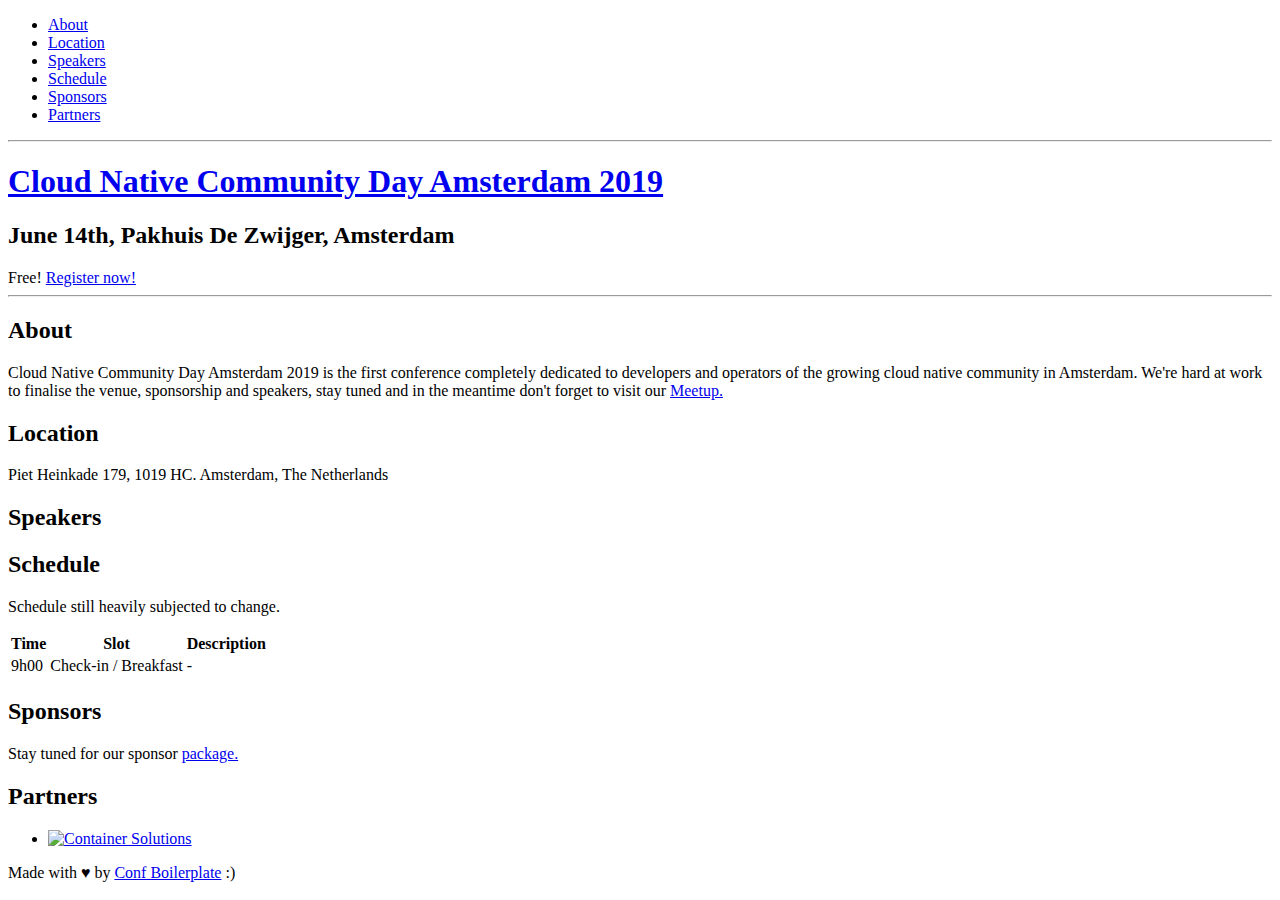
==== index.html @ c3013dac "initial" ====
<!doctype html>
<html itemscope itemtype="http://schema.org/Event">
<head>
  <title itemprop="name">Cloud Native Community Day Amsterdam 2019</title>

  <meta charset="utf-8">
  <meta name="author" content="Cloud Native Community Day Amsterdam 2019" />
  <meta name="description" content="Cloud Native Community Day is a community-led conference for all Cloud Native applications and platforms">
  <meta name="viewport" content="width=device-width">
  <meta http-equiv="X-UA-Compatible" content="IE=edge,chrome=1">

  <meta name="generator" content="Hugo 0.54.0" />
  <meta property="og:title" content="Cloud Native Community Day Amsterdam 2019" />
<meta property="og:description" content="Cloud Native Community Day is a community-led conference for all Cloud Native applications and platforms" />
<meta property="og:type" content="website" />
<meta property="og:url" content="https://cloudnative.amsterdam/" />

<meta property="og:image" content="https://cloudnative.amsterdam/img/background.jpg" />


  <meta name="twitter:card" content="summary_large_image"/>
<meta name="twitter:image" content="https://cloudnative.amsterdam/img/background.jpg"/>

<meta name="twitter:title" content="Cloud Native Community Day Amsterdam 2019"/>
<meta name="twitter:description" content="Cloud Native Community Day is a community-led conference for all Cloud Native applications and platforms"/>


  <link rel="shortcut icon" href="https://cloudnative.amsterdam/img/favicon.ico" type="image/x-icon">
  <link rel="apple-touch-icon" href="https://cloudnative.amsterdam/img/apple-touch-icon.png">

  <link rel="stylesheet" type="text/css" href="https://cloudnative.amsterdam/css/main.css">

</head>
<body>
  <div class="global">

    <nav id="nav">
  <ul class="wrapper">
    
      <li class="nav-item">
        <a href="#about" target="_blank" title="About" class="nav-link">
          About
        </a>
      </li>
    
      <li class="nav-item">
        <a href="#location" target="_blank" title="Location" class="nav-link">
          Location
        </a>
      </li>
    
      <li class="nav-item">
        <a href="#speakers" target="_blank" title="Speakers" class="nav-link">
          Speakers
        </a>
      </li>
    
      <li class="nav-item">
        <a href="#schedule" target="_blank" title="Schedule" class="nav-link">
          Schedule
        </a>
      </li>
    
      <li class="nav-item">
        <a href="#sponsors" target="_blank" title="Sponsors" class="nav-link">
          Sponsors
        </a>
      </li>
    
      <li class="nav-item">
        <a href="#partners" target="_blank" title="Partners" class="nav-link">
          Partners
        </a>
      </li>
    
  </ul>
</nav>

<hr>

    

<header class="header">
  <div class="wrapper">
    <h1 class="logo-name">
      <a class="logo-link" href="#" title="Cloud Native Community Day Amsterdam 2019" itemprop="name">Cloud Native Community Day Amsterdam 2019</a>
    </h1>
    <h2 class="tagline">June 14th, Pakhuis De Zwijger, Amsterdam</h2>

    <div class="call-action-area">
      
        <span class="price">Free!</span>
      

      
        <a href="http://register.example.com" class="call-action-link" target="_blank" title="Register now!">Register now!</a>
      
    </div>
  </div>
</header>

<hr>


    <div class="content" id="content">
      <div class="wrapper">
        
          <section class="about" id="about">
            <h2 class="section-title">About</h2>

<p itemprop="description"> Cloud Native Community Day Amsterdam 2019 is the first conference completely dedicated to
    developers and operators of the growing cloud native community in Amsterdam. We're hard at work to finalise the
    venue, sponsorship and speakers, stay tuned and in the meantime don't forget to visit our <a href="https://www.meetup.com/Amsterdam-Kubernetes-meetup/"
        target="_blank">Meetup.</a></p>
          </section>
        
          <section class="location" id="location">
            <h2 class="section-title">Location</h2>

<p itemprop="address" itemscope itemtype="http://schema.org/PostalAddress">
  <span itemprop="streetAddress"> Piet Heinkade 179, 1019 HC. </span>
  <span itemprop="addressLocality">Amsterdam</span>,
  <span itemprop="addressRegion"> The Netherlands</span>
</p>

<div id="map-canvas" class="location-area" data-address=" Piet Heinkade 179, 1019 HC, Amsterdam - The Netherlands"></div>

          </section>
        
          <section class="speakers" id="speakers">
            <h2 class="section-title">Speakers</h2>

<ul class="speakers-list">

</ul>

          </section>
        
          <section class="schedule" id="schedule">
            <h2 class="section-title">Schedule</h2>

<p>Schedule still heavily subjected to change.</p>
<div class="schedule-tbl">
  <table>
    <thead>
      <tr>
        <th class="schedule-time">Time</th>
        <th class="schedule-slot">Slot</th>
        <th class="schedule-description">Description</th>
      </tr>
    </thead>
    <tbody>
      
        
          <tr class="schedule-other">
            <td class="schedule-time">9h00</td>
            <td class="schedule-slot">Check-in / Breakfast</td>
            <td class="schedule-description">-</td>
          </tr>
        
      
    </tbody>
  </table>
</div>

          </section>
        
          <section class="sponsors" id="sponsors">
            <h2 class="section-title">Sponsors</h2>

<p>Stay tuned for our sponsor <a href="static/sponsor_cncdams19.pdf">package.</a> </p>

<ul class="sponsors-list">
  
</ul>
          </section>
        
          <section class="partners" id="partners">
            <h2 class="section-title">Partners</h2>

<ul class="partners-list">

  <li class="partner-item" itemscope itemtype="http://schema.org/Organization">
    <a href="https://container-solutions.com/" class="partner-logo partner-link" itemprop="url" target="_blank">
      <img src="https://cloudnative.amsterdam/img/cs.jpg" alt="Container Solutions" class="photo" itemprop="image">
    </a>
  </li>

</ul>

          </section>
        

        <footer class="footer">
          <p>Made with ♥ by <a href="https://github.com/braziljs/conf-boilerplate" target="_blank">Conf Boilerplate</a> :)</p>
        </footer>
      </div>
    </div>
  </div>

  <script src="https://ajax.googleapis.com/ajax/libs/jquery/1.11.0/jquery.min.js"></script>
  <script>window.jQuery || document.write('<script src="https://cloudnative.amsterdam/js/jquery.js"><\/script>')</script>
  
  
  <script src="https://maps.google.com/maps/api/js?key=AIzaSyBIn3t-h0jnfK1qaYz-WOkr_lG3ku8jpjw"></script>
  <script src="https://cloudnative.amsterdam/js/main.js"></script>
  
  
  
</body>
</html>
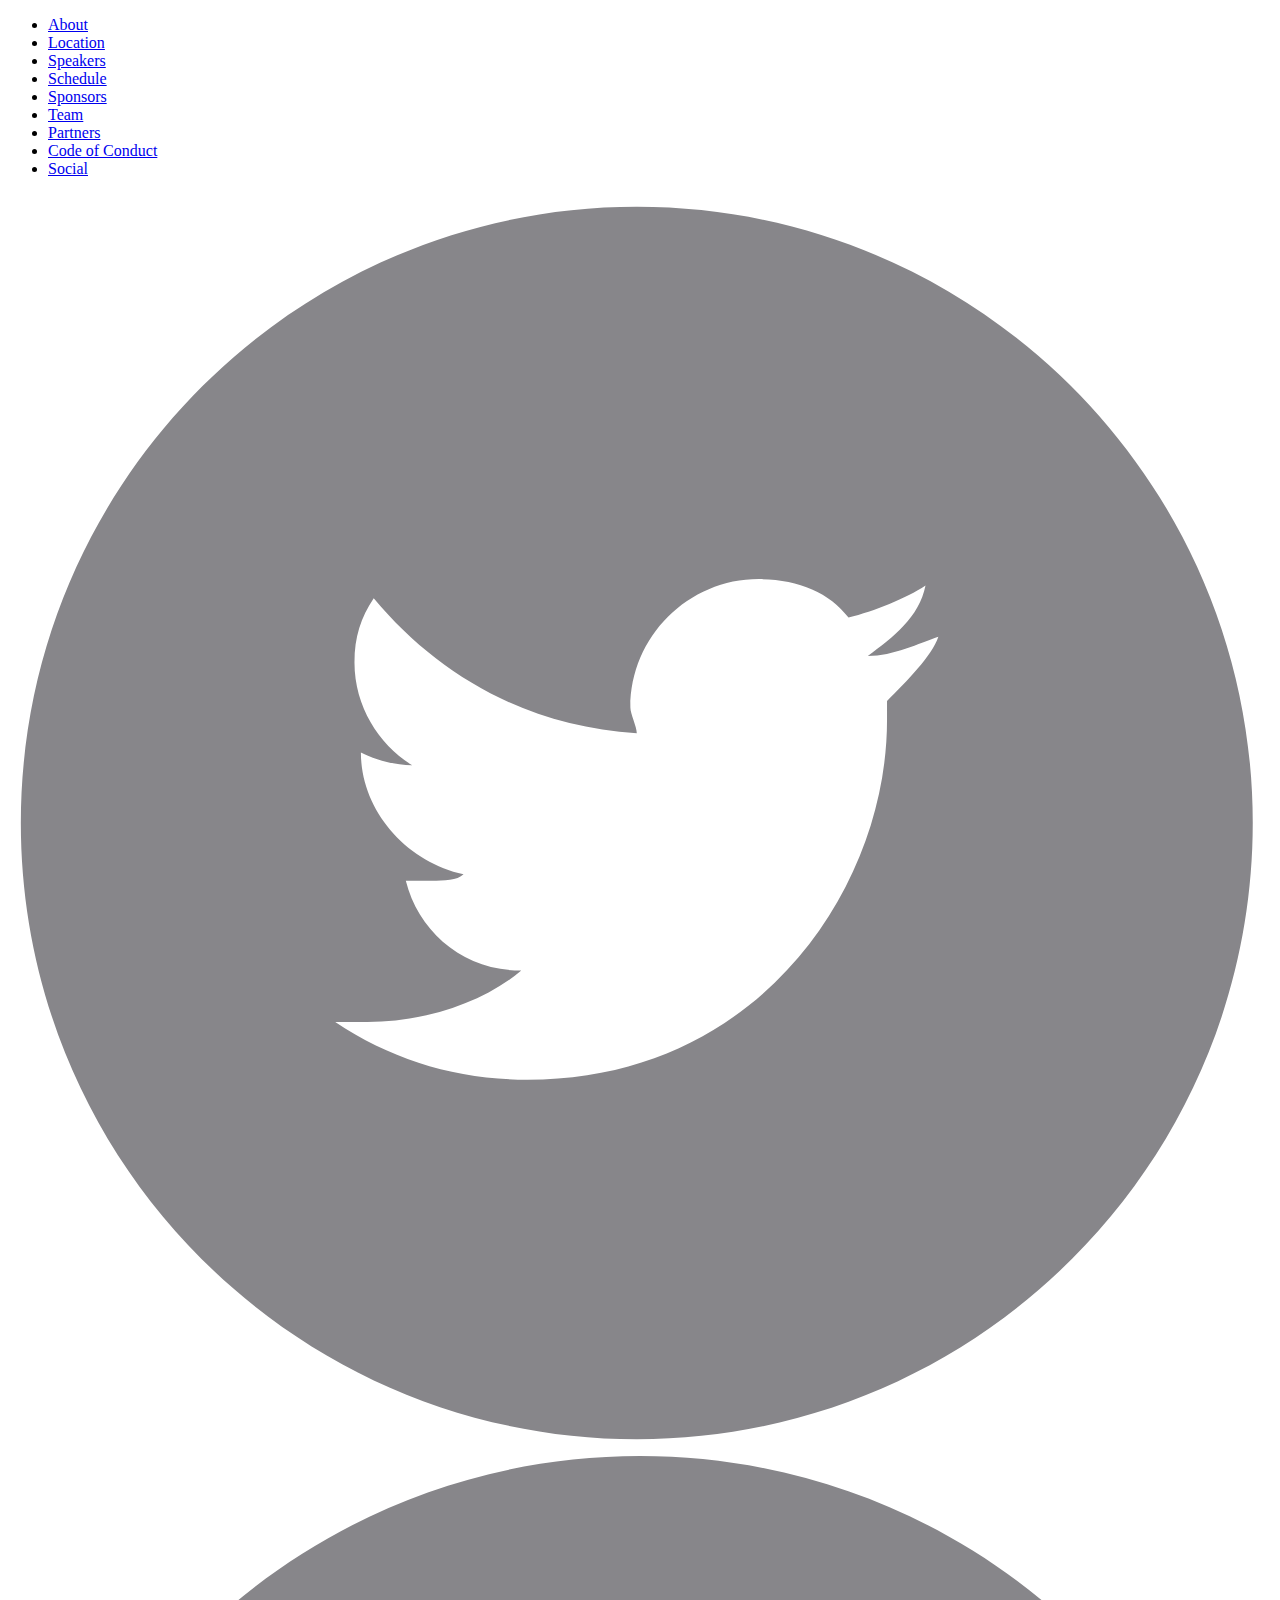
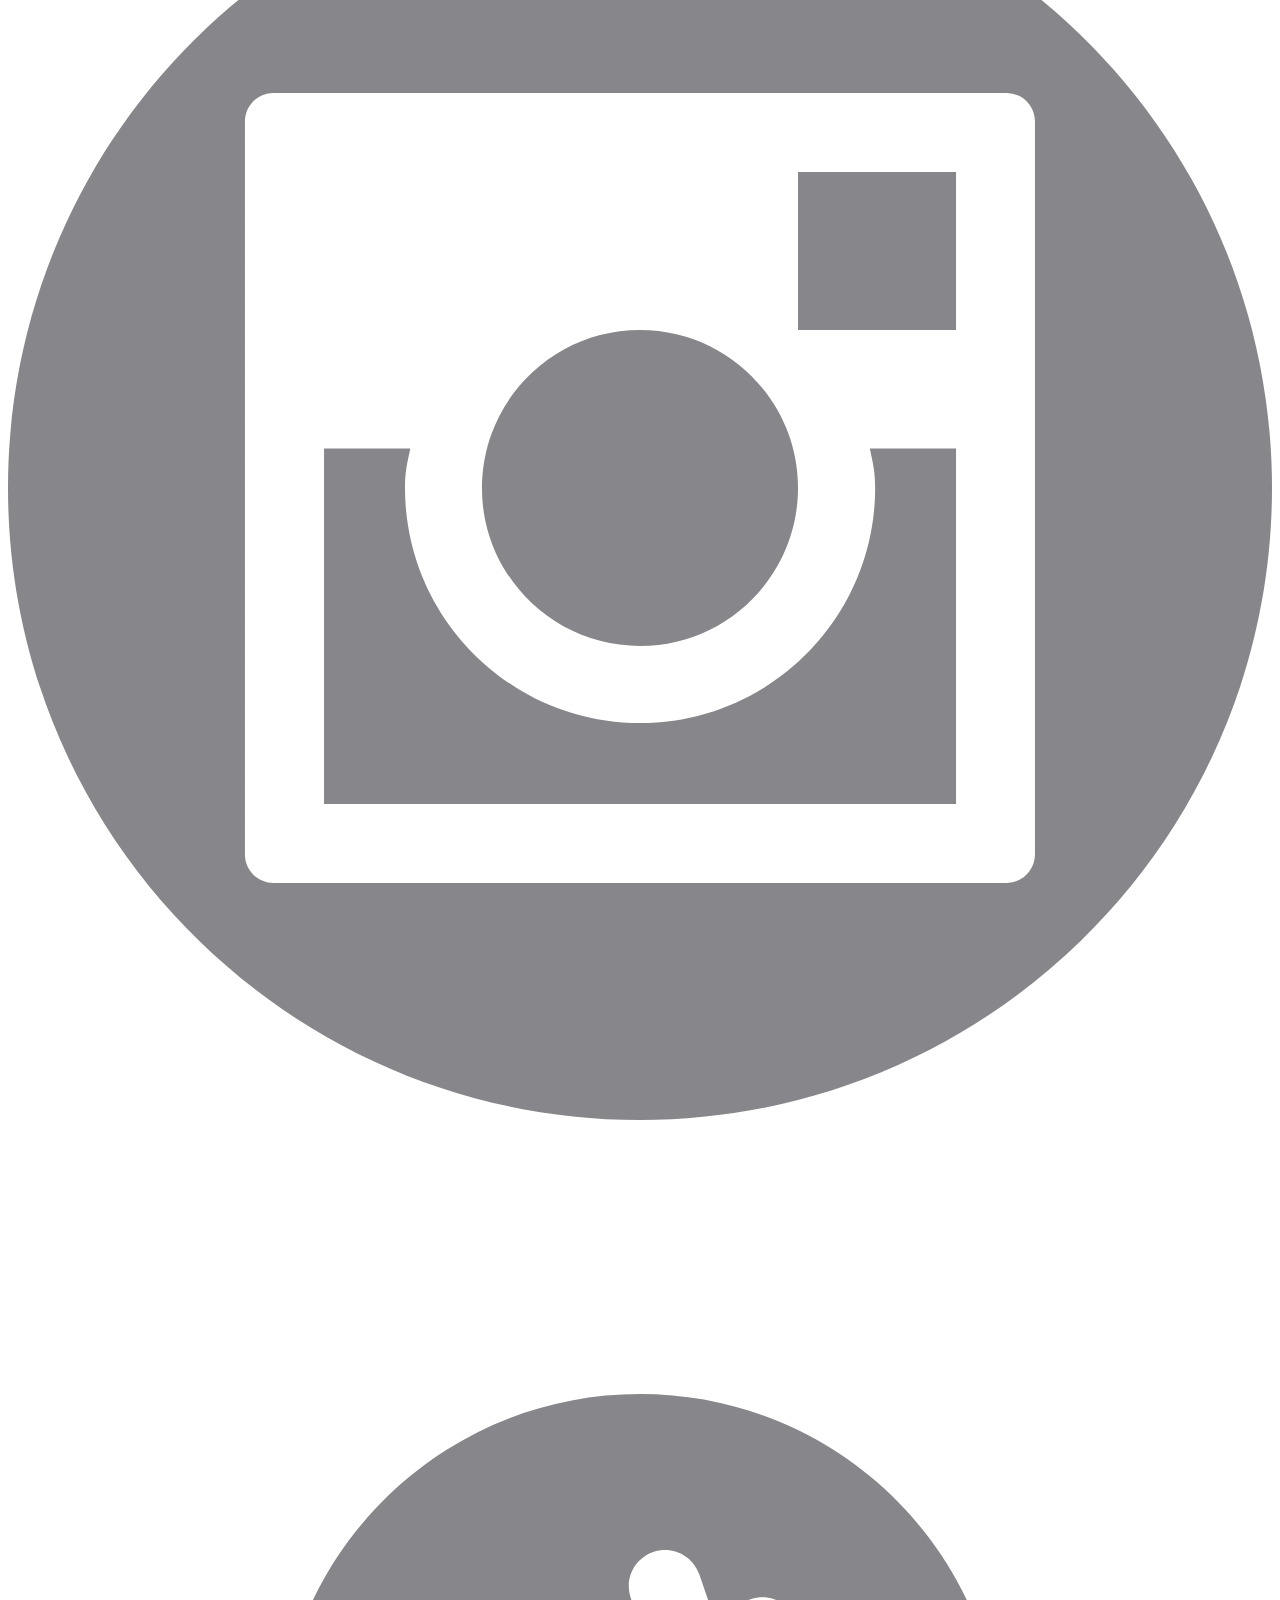
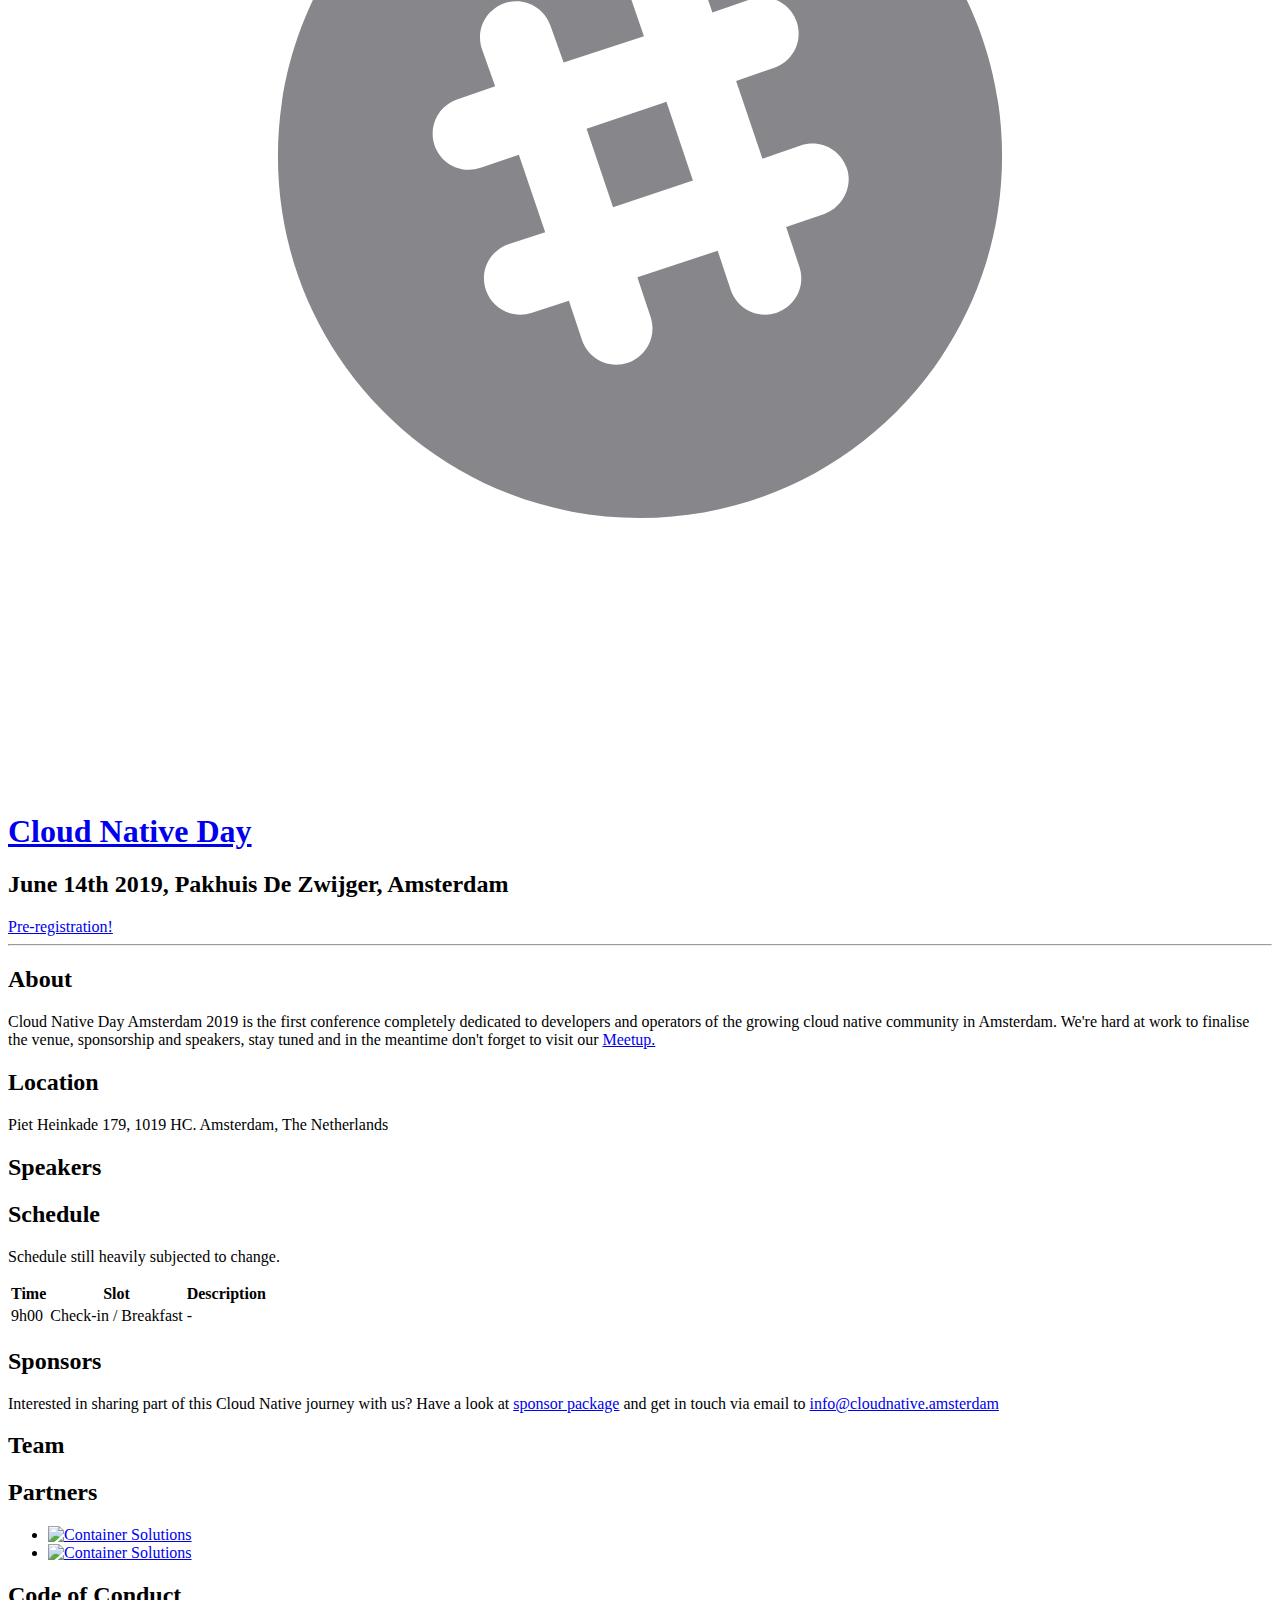
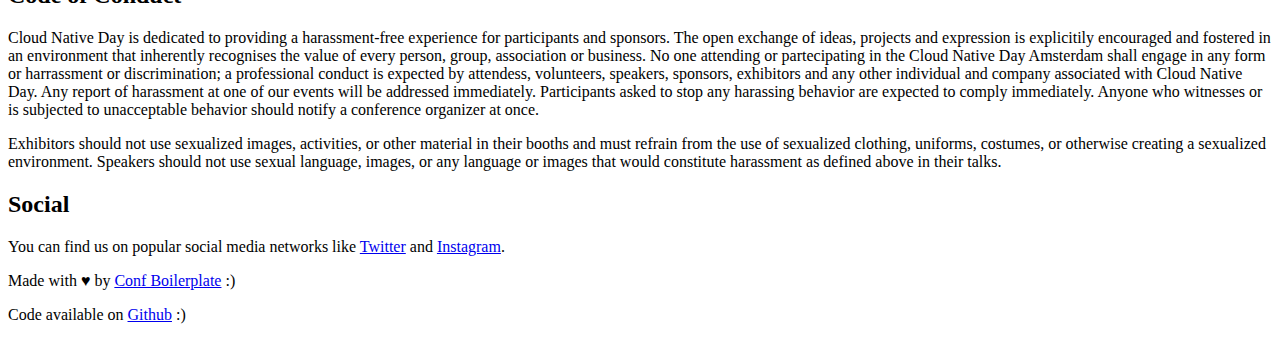
==== commit 7d86c886: "deploy from Alessandro" ====
--- a/index.html
+++ b/index.html
@@ -1,28 +1,25 @@
 <!doctype html>
 <html itemscope itemtype="http://schema.org/Event">
 <head>
-  <title itemprop="name">Cloud Native Community Day Amsterdam 2019</title>
+  <title itemprop="name">Cloud Native Day</title>
 
   <meta charset="utf-8">
-  <meta name="author" content="Cloud Native Community Day Amsterdam 2019" />
-  <meta name="description" content="Cloud Native Community Day is a community-led conference for all Cloud Native applications and platforms">
+  <meta name="author" content="Cloud Native Day" />
+  <meta name="description" content="Cloud Native Day is a community-led conference for all Cloud Native applications and platforms">
   <meta name="viewport" content="width=device-width">
   <meta http-equiv="X-UA-Compatible" content="IE=edge,chrome=1">
 
-  <meta name="generator" content="Hugo 0.54.0" />
-  <meta property="og:title" content="Cloud Native Community Day Amsterdam 2019" />
-<meta property="og:description" content="Cloud Native Community Day is a community-led conference for all Cloud Native applications and platforms" />
+  <meta name="generator" content="Hugo 0.53" />
+  <meta property="og:title" content="Cloud Native Day Amsterdam 2019" />
+<meta property="og:description" content="Cloud Native Day is a community-led conference for all Cloud Native applications and platforms" />
 <meta property="og:type" content="website" />
 <meta property="og:url" content="https://cloudnative.amsterdam/" />
 
-<meta property="og:image" content="https://cloudnative.amsterdam/img/background.jpg" />
-
-
   <meta name="twitter:card" content="summary_large_image"/>
 <meta name="twitter:image" content="https://cloudnative.amsterdam/img/background.jpg"/>
 
-<meta name="twitter:title" content="Cloud Native Community Day Amsterdam 2019"/>
-<meta name="twitter:description" content="Cloud Native Community Day is a community-led conference for all Cloud Native applications and platforms"/>
+<meta name="twitter:title" content="Cloud Native Day Amsterdam 2019"/>
+<meta name="twitter:description" content="Cloud Native Day is a community-led conference for all Cloud Native applications and platforms"/>
 
 
   <link rel="shortcut icon" href="https://cloudnative.amsterdam/img/favicon.ico" type="image/x-icon">
@@ -37,63 +34,90 @@
     <nav id="nav">
   <ul class="wrapper">
     
-      <li class="nav-item">
-        <a href="#about" target="_blank" title="About" class="nav-link">
-          About
-        </a>
-      </li>
-    
-      <li class="nav-item">
-        <a href="#location" target="_blank" title="Location" class="nav-link">
-          Location
-        </a>
-      </li>
-    
-      <li class="nav-item">
-        <a href="#speakers" target="_blank" title="Speakers" class="nav-link">
-          Speakers
-        </a>
-      </li>
-    
-      <li class="nav-item">
-        <a href="#schedule" target="_blank" title="Schedule" class="nav-link">
-          Schedule
-        </a>
-      </li>
-    
-      <li class="nav-item">
-        <a href="#sponsors" target="_blank" title="Sponsors" class="nav-link">
-          Sponsors
-        </a>
-      </li>
-    
-      <li class="nav-item">
-        <a href="#partners" target="_blank" title="Partners" class="nav-link">
-          Partners
-        </a>
-      </li>
+    <li class="nav-item">
+      <a href="#about" target="_blank" title="About" class="nav-link">
+        About
+      </a>
+
+    </li>
+    
+    <li class="nav-item">
+      <a href="#location" target="_blank" title="Location" class="nav-link">
+        Location
+      </a>
+
+    </li>
+    
+    <li class="nav-item">
+      <a href="#speakers" target="_blank" title="Speakers" class="nav-link">
+        Speakers
+      </a>
+
+    </li>
+    
+    <li class="nav-item">
+      <a href="#schedule" target="_blank" title="Schedule" class="nav-link">
+        Schedule
+      </a>
+
+    </li>
+    
+    <li class="nav-item">
+      <a href="#sponsors" target="_blank" title="Sponsors" class="nav-link">
+        Sponsors
+      </a>
+
+    </li>
+    
+    <li class="nav-item">
+      <a href="#team" target="_blank" title="Team" class="nav-link">
+        Team
+      </a>
+
+    </li>
+    
+    <li class="nav-item">
+      <a href="#partners" target="_blank" title="Partners" class="nav-link">
+        Partners
+      </a>
+
+    </li>
+    
+    <li class="nav-item">
+      <a href="#coc" target="_blank" title="Code of Conduct" class="nav-link">
+        Code of Conduct
+      </a>
+
+    </li>
+    
+    <li class="nav-item">
+      <a href="#social" target="_blank" title="Social" class="nav-link">
+        Social
+      </a>
+
+    </li>
     
   </ul>
+
+  <a class="nav-share-twitter" href="https://twitter.com/cloudnativeams"><img src=img/header_twitter.svg> </a> <a
+      class="nav-share-instagram" href="https://www.instagram.com/cloudnativeams"><img src=img/header_instagram.svg>
+      </a> <a class="nav-share-slack" href="http://slack.k8s.io/"><img src=img/header_slack.svg>
+       </a>
 </nav>
-
-<hr>
-
     
 
 <header class="header">
   <div class="wrapper">
     <h1 class="logo-name">
-      <a class="logo-link" href="#" title="Cloud Native Community Day Amsterdam 2019" itemprop="name">Cloud Native Community Day Amsterdam 2019</a>
+      <a class="logo-link" href="#" title="Cloud Native Day" itemprop="name"><span style="font-family:Geneva">Cloud Native Day</span></a>
     </h1>
-    <h2 class="tagline">June 14th, Pakhuis De Zwijger, Amsterdam</h2>
+    <h2 class="tagline">June 14th 2019, Pakhuis De Zwijger, Amsterdam</h2>
 
     <div class="call-action-area">
       
-        <span class="price">Free!</span>
-      
-
-      
-        <a href="http://register.example.com" class="call-action-link" target="_blank" title="Register now!">Register now!</a>
+
+      
+      <a href="https://aka.ms/cndams19prereg" class="call-action-link" target="_blank" title="Pre-registration!">Pre-registration!</a>
       
     </div>
   </div>
@@ -101,14 +125,13 @@
 
 <hr>
 
-
     <div class="content" id="content">
       <div class="wrapper">
         
           <section class="about" id="about">
             <h2 class="section-title">About</h2>
 
-<p itemprop="description"> Cloud Native Community Day Amsterdam 2019 is the first conference completely dedicated to
+<p itemprop="description"> Cloud Native Day Amsterdam 2019 is the first conference completely dedicated to
     developers and operators of the growing cloud native community in Amsterdam. We're hard at work to finalise the
     venue, sponsorship and speakers, stay tuned and in the meantime don't forget to visit our <a href="https://www.meetup.com/Amsterdam-Kubernetes-meetup/"
         target="_blank">Meetup.</a></p>
@@ -118,13 +141,12 @@
             <h2 class="section-title">Location</h2>
 
 <p itemprop="address" itemscope itemtype="http://schema.org/PostalAddress">
-  <span itemprop="streetAddress"> Piet Heinkade 179, 1019 HC. </span>
-  <span itemprop="addressLocality">Amsterdam</span>,
-  <span itemprop="addressRegion"> The Netherlands</span>
+    <span itemprop="streetAddress">Piet Heinkade 179, 1019 HC. </span>
+    <span itemprop="addressLocality">Amsterdam</span>,
+    <span itemprop="addressRegion"> The Netherlands</span>
 </p>
 
-<div id="map-canvas" class="location-area" data-address=" Piet Heinkade 179, 1019 HC, Amsterdam - The Netherlands"></div>
-
+<div id="map-canvas" class="location-area" data-address="Piet Heinkade 179, 1019 HC, Amsterdam - The Netherlands"></div>
           </section>
         
           <section class="speakers" id="speakers">
@@ -168,11 +190,18 @@
           <section class="sponsors" id="sponsors">
             <h2 class="section-title">Sponsors</h2>
 
-<p>Stay tuned for our sponsor <a href="static/sponsor_cncdams19.pdf">package.</a> </p>
+<p>Interested in sharing part of this Cloud Native journey with us? Have a look at <a href="static/pdf/sponsor_cndams19.v0.1.pdf">sponsor
+package</a> and get in touch via email to <a href="mailto:info@cloudnative.amsterdam">info@cloudnative.amsterdam</a>
+</p>
 
 <ul class="sponsors-list">
   
 </ul>
+          </section>
+        
+          <section class="team" id="team">
+            <h2 class="section-title">Team</h2>
+
           </section>
         
           <section class="partners" id="partners">
@@ -186,13 +215,45 @@
     </a>
   </li>
 
+  <li class="partner-item" itemscope itemtype="http://schema.org/Organization">
+    <a href="https://container-solutions.com/" class="partner-logo partner-link" itemprop="url" target="_blank">
+      <img src="https://cloudnative.amsterdam/img/cs.jpg" alt="Container Solutions" class="photo" itemprop="image">
+    </a>
+  </li>
+
 </ul>
 
+          </section>
+        
+          <section class="coc" id="coc">
+            <h2 class="section-title">Code of Conduct</h2>
+
+<p itemprop="description">Cloud Native Day is dedicated to providing a harassment-free experience for participants and
+    sponsors. The open exchange of ideas, projects and expression is explicitily encouraged and fostered in an
+    environment that inherently recognises the value of every person, group, association or business. No one attending
+or partecipating in the Cloud Native Day Amsterdam shall engage in any form or harrassment or discrimination; a
+professional conduct is expected by attendess, volunteers, speakers, sponsors, exhibitors and any other individual and
+company associated with Cloud Native Day. Any report of harassment at one of our events will be addressed immediately.
+Participants asked to stop any harassing behavior are expected to comply immediately. Anyone who witnesses or is
+subjected to unacceptable behavior should notify a conference organizer at once.
+</p>
+<p>Exhibitors should not use sexualized images, activities, or other material in their booths and must refrain from the
+    use of sexualized clothing, uniforms, costumes, or otherwise creating a sexualized environment. Speakers should not
+    use sexual language, images, or any language or images that would constitute harassment as defined above in their
+    talks.</p>
+          </section>
+        
+          <section class="social" id="social">
+            <h2 class="section-title">Social</h2>
+
+<p itemprop="description">You can find us on popular social media networks like <a href="https://twitter.com/cloudnativeams">Twitter</a>
+    and <a href="https://www.instagram.com/cloudnativeams/">Instagram</a>.</p>
           </section>
         
 
         <footer class="footer">
           <p>Made with ♥ by <a href="https://github.com/braziljs/conf-boilerplate" target="_blank">Conf Boilerplate</a> :)</p>
+          <p>Code available on <a href="https://github.com/braziljs/conf-boilerplate" target="_blank">Github</a> :)</p>
         </footer>
       </div>
     </div>
@@ -207,5 +268,16 @@
   
   
   
+<script type="application/javascript">
+var doNotTrack = false;
+if (!doNotTrack) {
+	window.ga=window.ga||function(){(ga.q=ga.q||[]).push(arguments)};ga.l=+new Date;
+	ga('create', 'UA-134592754-1', 'auto');
+	
+	ga('send', 'pageview');
+}
+</script>
+<script async src='https://www.google-analytics.com/analytics.js'></script>
+
 </body>
 </html>
